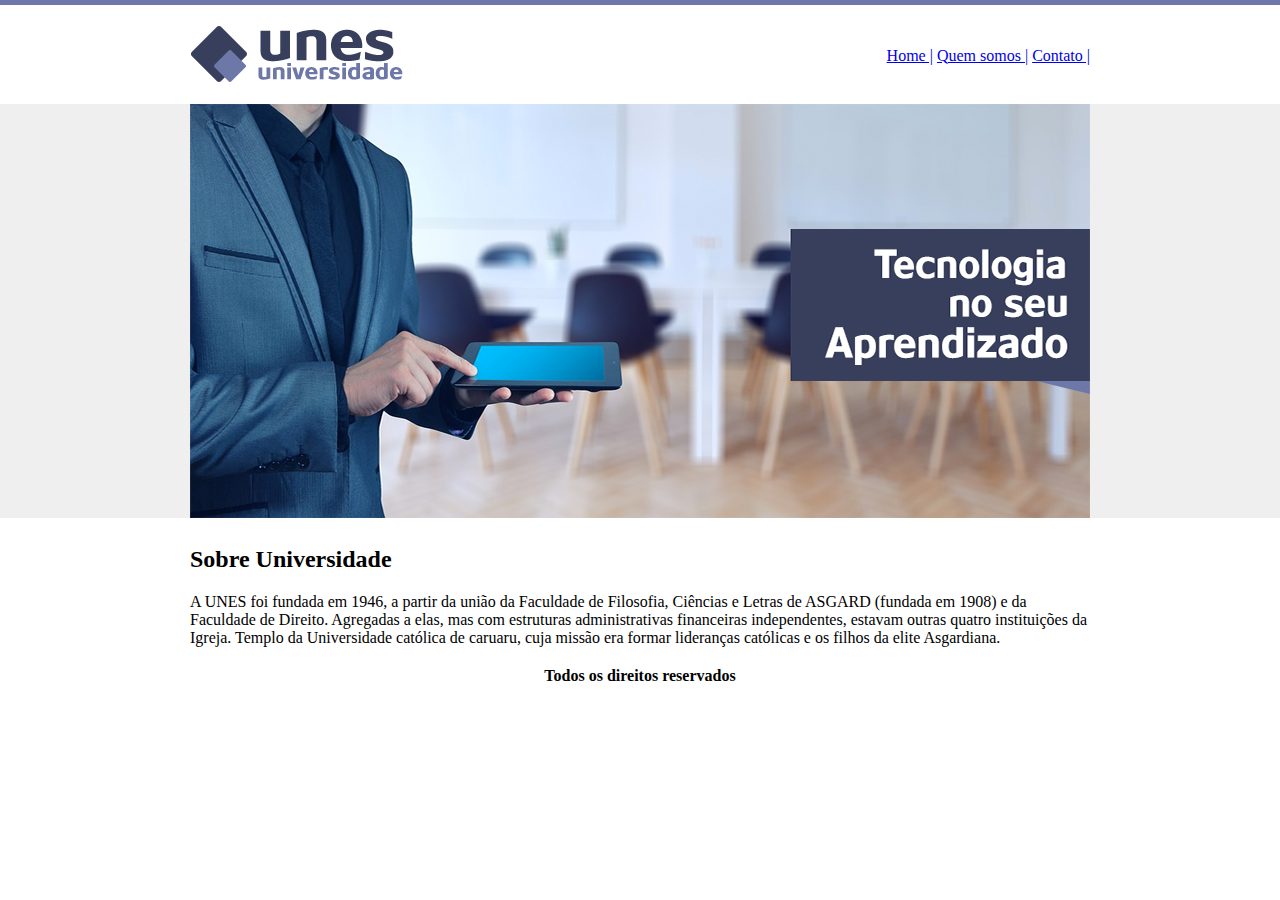
==== index.html @ f7f1e023 "versao 1" ====
<!DOCTYPE html>
<html lang="pt-bt">
<head>
    <meta charset="UTF-8">
    <meta http-equiv="X-UA-Compatible" content="IE=edge">
    <meta name="viewport" content="width=device-width, initial-scale=1.0">
    <title>UNES - Página principal</title>
</head>
<body background="imagens/fundo.png">
 <table border="0" width="900" align="center">
     <tr>
         <td height="89"><img src="imagens/logo.png" alt=""></td>
         <td align="right">
             <a href="index.html">Home |</a>
             <a href="quem-somos.html">Quem somos |</a>
             <a href="contato.html">Contato |</a>
         </td>
     </tr>
     <tr>
         <td colspan="2">
             <img src="imagens/capa.png" alt="">
         </td>
     </tr>
     <tr>
         <td colspan="2">
             <h2>Sobre Universidade</h2>
             <p>
                A UNES foi fundada em 1946, a partir da união da Faculdade de Filosofia, Ciências e Letras de ASGARD (fundada em 1908) e da Faculdade de Direito.
                Agregadas a elas, mas com estruturas administrativas financeiras independentes, estavam outras quatro instituições da Igreja.
                Templo da Universidade católica de caruaru, cuja missão era formar lideranças católicas e os filhos da elite Asgardiana.
             </p>
         </td>
     </tr>
     <tr>
         <td colspan="2" align="center">
             <strong>Todos os direitos reservados</strong>
         </td>
     </tr>
 </table>   
</body>
</html>
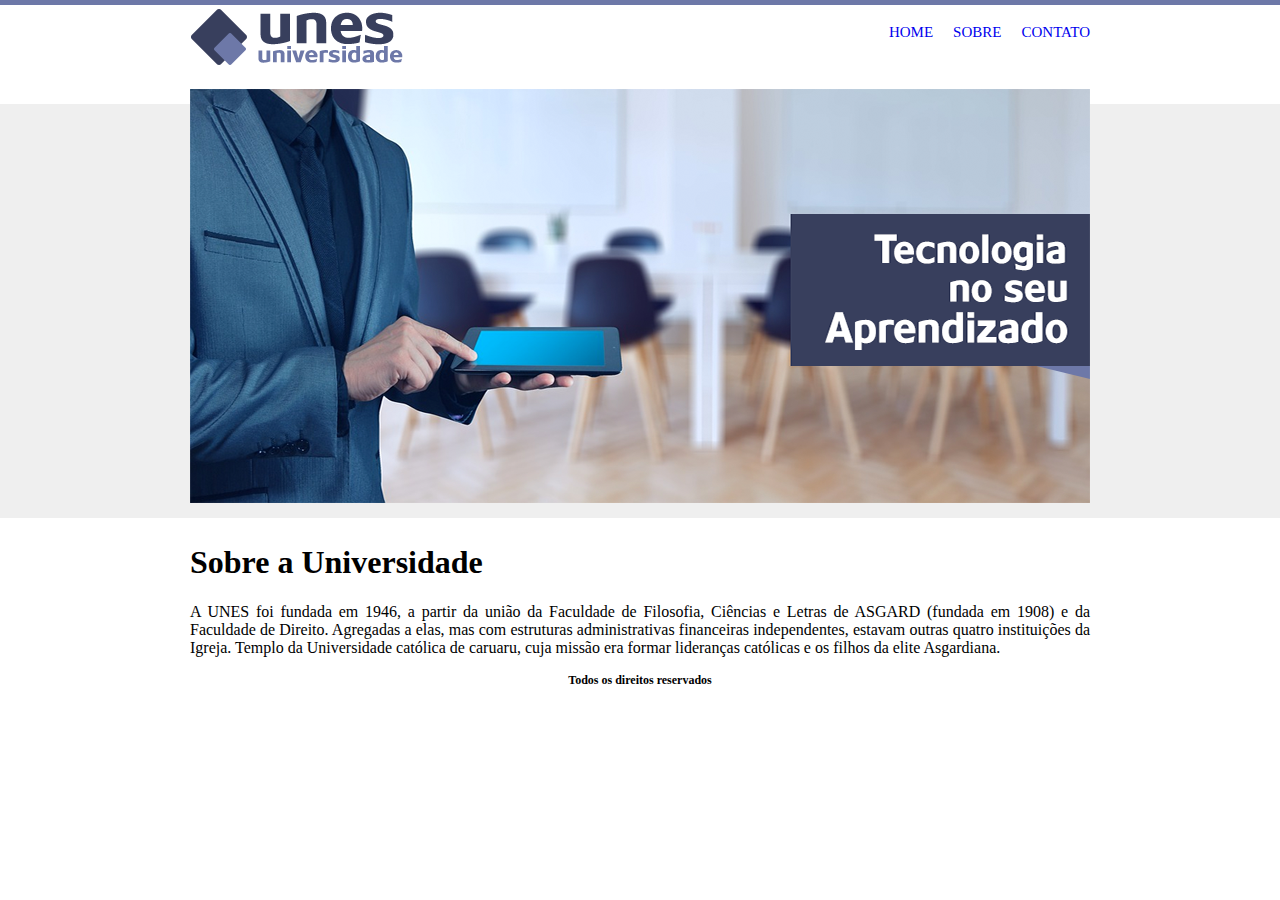
==== commit 3932edfe: "index atualized" ====
--- a/index.html
+++ b/index.html
@@ -4,38 +4,35 @@
     <meta charset="UTF-8">
     <meta http-equiv="X-UA-Compatible" content="IE=edge">
     <meta name="viewport" content="width=device-width, initial-scale=1.0">
+    <link rel="stylesheet" href="style.css">
     <title>UNES - Página principal</title>
 </head>
 <body background="imagens/fundo.png">
- <table border="0" width="900" align="center">
-     <tr>
-         <td height="89"><img src="imagens/logo.png" alt=""></td>
-         <td align="right">
-             <a href="index.html">Home |</a>
-             <a href="quem-somos.html">Quem somos |</a>
-             <a href="contato.html">Contato |</a>
-         </td>
-     </tr>
-     <tr>
-         <td colspan="2">
-             <img src="imagens/capa.png" alt="">
-         </td>
-     </tr>
-     <tr>
-         <td colspan="2">
-             <h2>Sobre Universidade</h2>
-             <p>
-                A UNES foi fundada em 1946, a partir da união da Faculdade de Filosofia, Ciências e Letras de ASGARD (fundada em 1908) e da Faculdade de Direito.
-                Agregadas a elas, mas com estruturas administrativas financeiras independentes, estavam outras quatro instituições da Igreja.
-                Templo da Universidade católica de caruaru, cuja missão era formar lideranças católicas e os filhos da elite Asgardiana.
-             </p>
-         </td>
-     </tr>
-     <tr>
-         <td colspan="2" align="center">
-             <strong>Todos os direitos reservados</strong>
-         </td>
-     </tr>
- </table>   
+    <div class="container">
+        <div class="logo">
+            <img src="./imagens/logo.png" alt="">
+        </div>
+        <div class="menu">
+            <ul>
+                <li><a href="#">home</a></li>
+                <li><a href="quem-somos.html">Sobre</a></li>
+                <li><a href="contato.html">Contato</a></li>
+            </ul>
+        </div>
+    </div>
+
+    <div class="container">
+        <img src="./imagens/capa.png" alt="">
+    </div>
+
+    <div class="container">
+        <div class="texto">
+            <h1>Sobre a Universidade</h1>
+            <p>
+                A UNES foi fundada em 1946, a partir da união da Faculdade de Filosofia, Ciências e Letras de ASGARD (fundada em 1908) e da Faculdade de Direito. Agregadas a elas, mas com estruturas administrativas financeiras independentes, estavam outras quatro instituições da Igreja. Templo da Universidade católica de caruaru, cuja missão era formar lideranças católicas e os filhos da elite Asgardiana.
+            </p>
+            <span>Todos os direitos reservados</span>
+        </div>
+    </div>
 </body>
 </html>--- a/style.css
+++ b/style.css
@@ -0,0 +1,44 @@
+body{
+    font-family: 'Times New Roman', Times, serif;
+}
+.container{
+    margin: 0 auto;
+    padding-bottom: 20px;
+    display: flex;
+    justify-content: space-between;
+    height: auto;
+    width: 900px;
+
+}
+.menu ul{
+    display: flex;
+}
+
+.menu ul li{
+    display: block;
+    padding-left: 10px;
+    margin-left: 10px;
+    text-transform: uppercase;
+    font-size: 15px;
+    color: rgb(69, 69, 141);
+}
+
+.menu ul li a{
+    text-decoration: none;
+}
+
+a:hover{
+    background-color: rgb(62, 83, 173);
+    color: white;
+}
+.texto{
+    text-align: justify;
+}
+span{
+    display: block;
+    width: 200px;
+    margin: 0 auto;
+    font-weight: bold;
+    font-size: 12px;
+    text-align: center;
+}